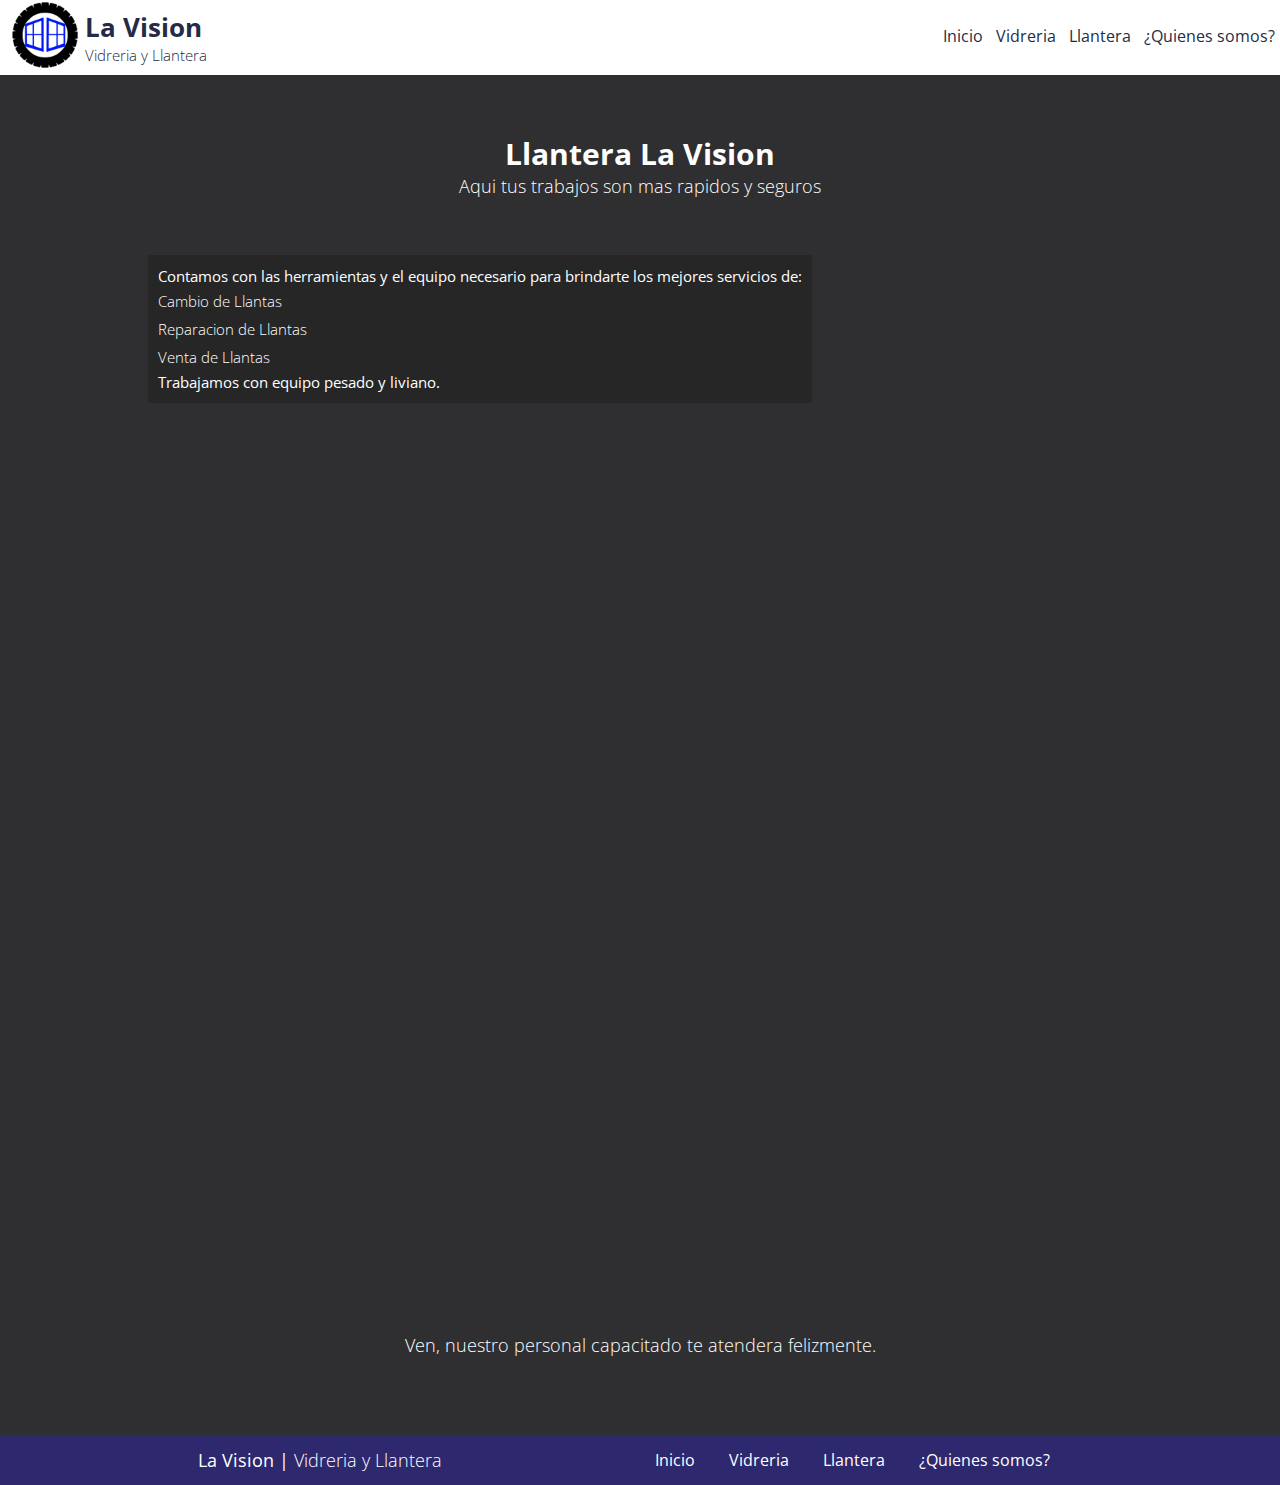
==== llantera.html @ abfb21ac "primeros avances llantera page" ====
<!DOCTYPE html>
<html lang="es">

<head>
  <meta charset="UTF-8">
  <meta http-equiv="X-UA-Compatible" content="IE=edge">
  <meta name="viewport" content="width=device-width, initial-scale=1.0">
  <link rel="stylesheet" href="css/styles.css">
  <link rel="preconnect" href="https://fonts.gstatic.com">
  <link href="https://fonts.googleapis.com/css2?family=Open+Sans:wght@300;400;700&display=swap" rel="stylesheet">
  <title>La Vision</title>
</head>

<body>
  <header>
    <a href="index.html">
      <div class="header__logo">
        <picture>
          <img src="./assets/logo-lavision.png" alt="La Vision">
        </picture>
    </a>
    <div class="header__titulo">
      <h1>La Vision</h1>
      <h2>Vidreria y Llantera</h2>
    </div>
    </div>

    <input type="checkbox" id="check">
    <label for="check" class="checkbtn">
      <img src="./assets/menu-real.svg" alt="menu">
    </label>

    <ul class="menu-responsive">
      <li><a href="index.html">Inicio</a></li>
      <li><a href="#">Vidreria</a></li>
      <li><a href="#">Llantera</a></li>
      <li><a href="#">¿Quienes somos?</a></li>
    </ul>

  </header>
  <main class="main__llantera">
    <!-- video -->
    <div class="video">
      <video src="./assets/horizontal-2.mp4" loop autoplay preload="auto"></video>
      <div class="encabezado">
        <h2>Llantera La Vision</h2>
        <p>Aqui tus trabajos son mas rapidos y seguros</p>
      </div>
      
    </div>
    <div class="container-video2">
      <div class="video2">
        <video src="./assets/llantera-vertical.mp4" loop autoplay preload="auto"></video>
      </div>
      <div class="shadow">
        <p>Contamos con las herramientas y el equipo necesario para brindarte los mejores servicios de: <br><span>Cambio de Llantas <br>
        Reparacion de Llantas <br>
        Venta de Llantas <br></span>
          Trabajamos con equipo pesado y liviano.
        </p>
      </div>
      
    </div>
    <div class="video">
      <video src="./assets/llantera-horizontal.mp4" loop autoplay preload="auto"></video>
      <div class="encabezado">
        <p>Ven, nuestro personal capacitado te atendera felizmente.</p>
      </div>
  </main>
  <footer>
    <div class="left">
      <p>La Vision | <span>Vidreria y Llantera</span></p>
    </div>
    <div class="rigth">
      <ul class="menu-list">
        <li><a href="index.html">Inicio</a></li>
        <li><a href="#">Vidreria</a></li>
        <li><a href="#">Llantera</a></li>
        <li><a href="#">¿Quienes somos?</a></li>
      </ul>
    </div>
  </footer>
</body>

</html>
---- css/styles.css ----
/* Variables */
:root {
  --white: #ffffff;
  --background: #252b46;
  --color-principal: #1e1a4736;
}
/*Resetear estilos que el navegador trae por defecto*/
* {
  box-sizing: border-box;
  margin: 0;
  padding: 0;
}
/*Fuentes Base*/
html {
  font-size: 62.5%;
  font-family: "Open Sans", sans-serif;
}
body {
  color: var(--white);
  font-family: "Open Sans", sans-serif;
}
header {
  display: flex;
  justify-content: space-between;
  width: 100%;
}
.header__logo {
  display: flex;
}
header picture {
  margin-left: 10px;
  margin-right: 20px;
  width: 55px;
  height: auto;
}
header picture img {
  width: 70px;
  height: auto;
}
.header__titulo {
  margin-top: 4px;
  font-family: "Open Sans", sans-serif;
  color: var(--background);
}
.header__titulo h1 {
  margin-top: 5px;
  font-size: 2.6rem;
}
.header__titulo h2 {
  font-size: 1.5rem;
  font-weight: 300;
}
header ul li {
  display: inline-block;
  margin: 0 5px;
  line-height: 73.2px;
  list-style: none;
}
header ul li a {
  font-size: 1.6rem;
  text-decoration: none;
  color: var(--background);
}
.checkbtn {
  display: none;
  position: fixed;
  z-index: 1;
  right: 5px;
  top: 7px;
  width: 50px;
  height: auto;
  margin: 0 auto;
  padding-top: 4px;
  padding-left: 4px;
  background-color: var(--background);
  box-shadow: 0 4px 12px rgb(0, 0, 0);
  border-radius: 8px;
  cursor: pointer;
}
.checkbtn img {
  width: 90%;
}
#check {
  display: none;
}
@media (max-width: 850px) {
  .checkbtn {
    display: block;
    width: 50px;
    height: 50px;
    z-index: 2;
  }
  header ul {
    position: fixed;
    width: 100%;
    height: 100vh;
    z-index: 1;
    background: #252b46b2;
    backdrop-filter: blur(2px);
    /* top: 72px; */
    left: -100%;
    text-align: center;
    transition: all 0.5s;
  }
  header ul li a {
    font-size: 2rem;
    color: var(--white);
  }
  header ul li {
    display: block;
  }
  #check:checked ~ ul {
    left: 0;
  }
  #check:checked ~ .checkbtn {
    background: url("../assets/equis.png");
    background-size: 90%;
    background-repeat: no-repeat;
    background-position: center;
    background-color: var(--background);
  }
  #check:checked ~ .checkbtn img {
    display: none;
  }
}
main {
  padding: 20px;
  background-color: var(--background);
  height: auto;
}
.intro--titles {
  margin: 20px auto;
  font-family: "Open Sans", sans-serif;
  font-size: 2rem;
  font-weight: 500;
  line-height: 2.2rem;
  text-align: center;
}
.cards {
  display: flex;
  flex-wrap: wrap;
  width: 100%;
}

.cards__article {
  position: relative;
  min-width: 281px;
  max-width: 510px;
  height: auto;
  margin: 20px auto;
  padding: 5px;
  box-shadow: 0 4px 12px rgba(26, 25, 25, 0.781);
}
.cards__article--img {
  position: absolute;
  width: 50px;
  left: -20px;
  top: -20px;
}
.cards__article h3 {
  font-size: 2rem;
  font-weight: 700;
  line-height: 2.2rem;
  text-align: center;
  margin: 0px 0px 10px 0px;
}
.cards__article--container {
  width: 100%;
}

.cards__article--container p {
  font-size: 1.6rem;
  font-weight: 500;
  line-height: 2rem;
}
.cards__article--container img {
  width: 40%;
  margin: 5px 10px 10px 10px;
}
a {
  display: contents;
}
.boton {
  width: 70px;
  height: 50px;
  margin: 20px auto;
  background-color: var(--background);
  box-shadow: 0 4px 12px rgba(26, 25, 25, 0.781);
  overflow: hidden;
  background-image: url("../assets/icon-flecha-rigth.svg");
  background-size: 90%;
  background-position: center;
  background-repeat: no-repeat;
}
.boton:hover {
  background-color: #27346e;
}
.locacion {
  width: 100%;
}
.locacion__card {
  display: flex;
  flex-wrap: wrap;
  width: fit-content;
  padding: 20px;
  justify-content: center;
  margin: 0 auto;
  box-shadow: 0 4px 12px rgba(26, 25, 25, 0.781);
}
.locacion__direccion {
  max-width: 400px;
  margin-top: 20px;
  font-family: "Open Sans", sans-serif;
  font-size: 1.6rem;
  font-weight: 500;
  line-height: 2rem;
}
@keyframes callus {
  0% {
    color: var(--white);
  }
  50% {
    color: #002efc;
  }
}
.locacion__direccion a {
  color: white;
  text-decoration: none;
  animation-name: callus;
  animation-duration: 2s;
  animation-iteration-count: infinite;
  animation-timing-function: linear;
}
.locacion__card img {
  width: 100%;
  margin: 20px 0px 20px 0px;
}
.main__llantera {
  padding: 0;
  background-color: #2f2f31;
}
.video {
  display: flex;
  align-items: center;
  justify-content: center;
  position: relative;
  width: 100%;
  height: 180px;
  overflow: hidden;
}
.encabezado {
  text-align: center;
  position: absolute;
}
.video .encabezado h2 {
  font-size: 3rem;
}
.video .encabezado p {
  font-size: 1.8rem;
  font-weight: 300;
}
.video video {
  width: 100%;
  opacity: 0.5;
}
/* grid */
.container-video2 {
  position: relative;
  display: grid;
  grid-template-columns: repeat(4, 1fr);
  grid-template-rows: repeat(4, auto);
  width: 100%;
}
.shadow {
  z-index: 1;
  justify-self: start;
  grid-column: 1 / 4;
  grid-row: 2 / 4;
  display: flex;
  align-items: center;
  min-width: 200px;
  max-width: 300px;
  padding: 10px;
  background-color: rgba(26, 25, 25, 0.425);
}
.container-video2 p {
  font-size: 1.5rem;
  line-height: 2.2rem;
}
.container-video2 p span {
  font-size: 1.5rem;
  line-height: 2.8rem;
  font-weight: 300;
}
.video2 {
  justify-self: end;
  grid-column: 1 / 5;
  grid-row: 1 / 5;
  width: 280px;
  height: 500px;
}
.video2 video {
  object-fit: cover;
  height: inherit;
  width: inherit;
  opacity: 0.5;
}
@media (min-width: 850px) {
  .shadow {
    grid-row: 1 / 3;
    max-width: 800px;
  }
  .video2 {
    width: 500px;
    height: 1000px;
  }
}
@media (min-width: 530px) {
  .shadow {
    justify-self: center;
    grid-column: 1 / 4;
  }
}
/* footer */
footer {
  display: flex;
  flex-wrap: wrap;
  justify-content: center;
  align-items: center;
  width: 100%;
  min-height: 50px;
  background-color: #2e286e;
}
.left {
  width: 50%;
}
.rigth {
  width: 50%;
  margin: 0 auto;
}
footer p {
  font-size: 1.8rem;
  text-align: center;
}
footer p span {
  font-weight: 300;
}
footer .menu-list {
  font-size: 1.6rem;
}
.menu-list li {
  display: inline-block;
  list-style: none;
  margin: 0px 15px;
  text-align: center;
}
.menu-list a {
  font-family: "Open Sans";
  color: var(--white);
  text-decoration: none;
}
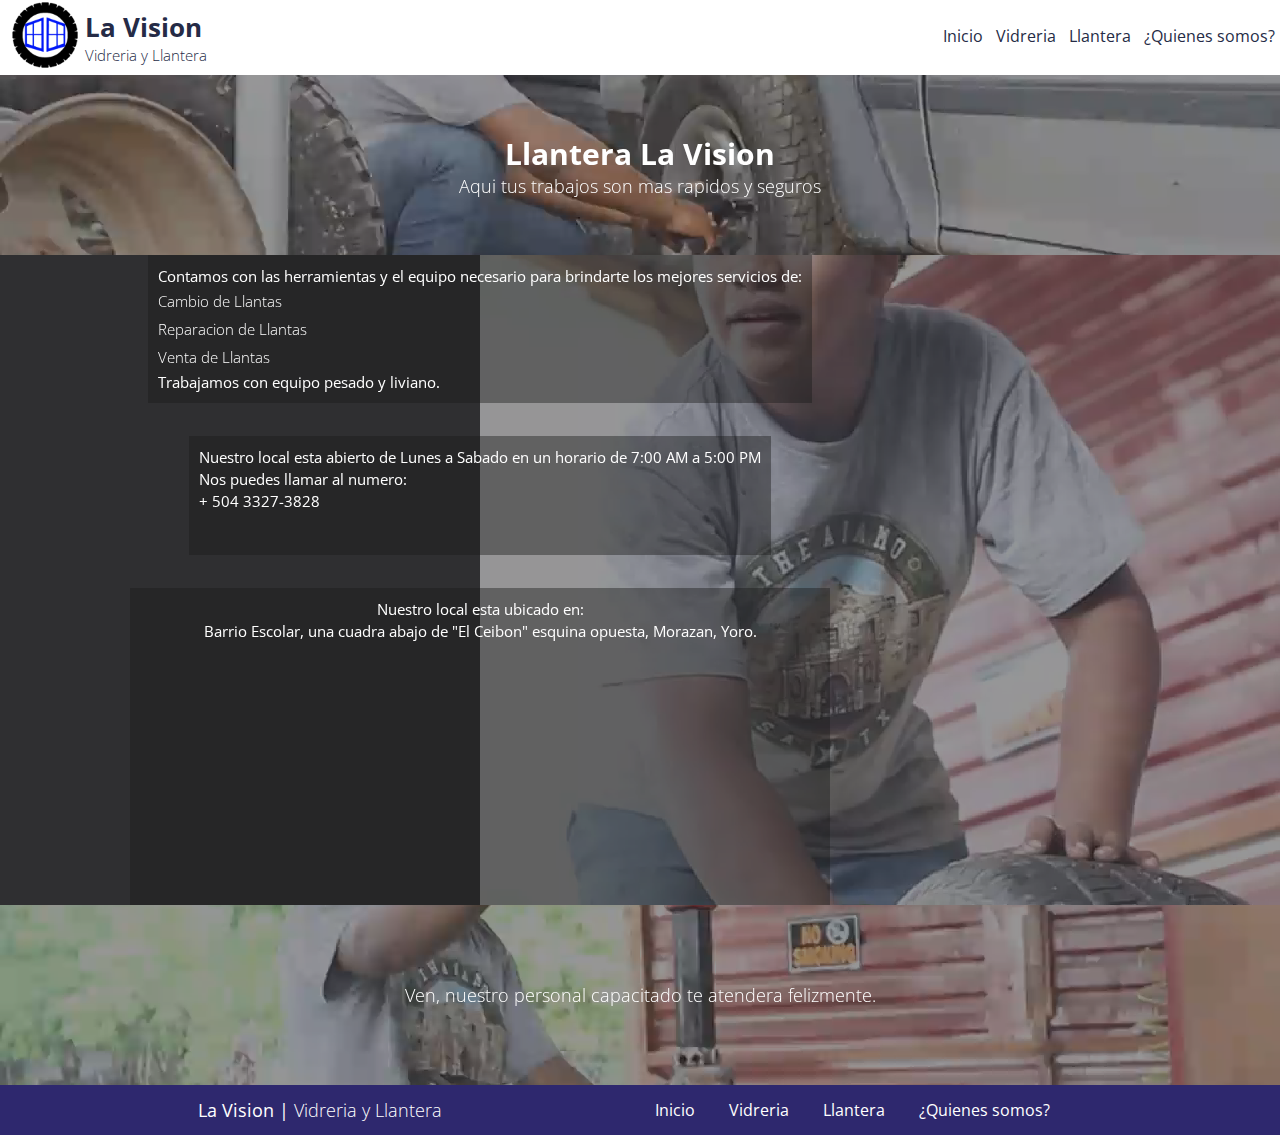
==== commit 13b22f60: "Pagina vidreria y assets optimizados" ====
--- a/llantera.html
+++ b/llantera.html
@@ -16,7 +16,7 @@
     <a href="index.html">
       <div class="header__logo">
         <picture>
-          <img src="./assets/logo-lavision.png" alt="La Vision">
+          <img src="./assets/fotos/logo-lavision.png" alt="La Vision">
         </picture>
     </a>
     <div class="header__titulo">
@@ -24,48 +24,63 @@
       <h2>Vidreria y Llantera</h2>
     </div>
     </div>
-
+  
     <input type="checkbox" id="check">
     <label for="check" class="checkbtn">
-      <img src="./assets/menu-real.svg" alt="menu">
+      <img src="./assets/fotos/menu-real.svg" alt="menu">
     </label>
-
+  
     <ul class="menu-responsive">
       <li><a href="index.html">Inicio</a></li>
-      <li><a href="#">Vidreria</a></li>
-      <li><a href="#">Llantera</a></li>
+      <li><a href="vidreria.html">Vidreria</a></li>
+      <li><a href="llantera.html">Llantera</a></li>
       <li><a href="#">¿Quienes somos?</a></li>
     </ul>
-
   </header>
   <main class="main__llantera">
     <!-- video -->
     <div class="video">
-      <video src="./assets/horizontal-2.mp4" loop autoplay preload="auto"></video>
+      <video src="./assets/videos/horizontal-2.mp4" loop autoplay preload="auto"></video>
       <div class="encabezado">
         <h2>Llantera La Vision</h2>
         <p>Aqui tus trabajos son mas rapidos y seguros</p>
       </div>
-      
     </div>
+    <!-- video 2 -->
     <div class="container-video2">
       <div class="video2">
-        <video src="./assets/llantera-vertical.mp4" loop autoplay preload="auto"></video>
+        <video loop autoplay preload="auto">
+          <source media="(min-width:670px)" src="./assets/videos/llantera-cuadrado.mp4">
+          <source src="./assets/videos/llantera-vertical.mp4">
+        </video>
       </div>
-      <div class="shadow">
+      <div class="shadow first">
         <p>Contamos con las herramientas y el equipo necesario para brindarte los mejores servicios de: <br><span>Cambio de Llantas <br>
         Reparacion de Llantas <br>
         Venta de Llantas <br></span>
           Trabajamos con equipo pesado y liviano.
         </p>
       </div>
-      
+      <div class="shadow second">
+        <p>Nuestro local esta abierto de Lunes a Sabado en un horario de 7:00 AM a 5:00 PM <br>
+          Nos puedes llamar al numero: <br> <a href="tel:+50433273828">+ 504 3327-3828</a>
+        </p>
+      </div>
+      <div class="map">
+        <p>Nuestro local esta ubicado en: <br>
+        Barrio Escolar, una cuadra abajo de "El Ceibon" esquina opuesta, Morazan, Yoro.</p>
+        <iframe
+          src="https://www.google.com/maps/embed?pb=!1m18!1m12!1m3!1d3848.123172991621!2d-87.59318166722721!3d15.315539910130362!2m3!1f0!2f0!3f0!3m2!1i1024!2i768!4f13.1!3m3!1m2!1s0x8f661f3dd9e6d693%3A0x33330a3e220e6a20!2zVmlkcmllcsOtYSBMYSBWaXNpw7Nu!5e0!3m2!1ses-419!2shn!4v1625070166084!5m2!1ses-419!2shn"
+          style="border:0;" allowfullscreen="" loading="lazy"></iframe>
+      </div>
     </div>
+    <!-- Video 3 -->
     <div class="video">
-      <video src="./assets/llantera-horizontal.mp4" loop autoplay preload="auto"></video>
+      <video src="./assets/videos/llantera-horizontal.mp4" loop autoplay preload="auto"></video>
       <div class="encabezado">
         <p>Ven, nuestro personal capacitado te atendera felizmente.</p>
       </div>
+    </div>
   </main>
   <footer>
     <div class="left">
@@ -74,8 +89,8 @@
     <div class="rigth">
       <ul class="menu-list">
         <li><a href="index.html">Inicio</a></li>
-        <li><a href="#">Vidreria</a></li>
-        <li><a href="#">Llantera</a></li>
+        <li><a href="vidreria.html">Vidreria</a></li>
+        <li><a href="llantera.html">Llantera</a></li>
         <li><a href="#">¿Quienes somos?</a></li>
       </ul>
     </div>
--- a/css/styles.css
+++ b/css/styles.css
@@ -88,13 +88,13 @@
     display: block;
     width: 50px;
     height: 50px;
-    z-index: 2;
+    z-index: 3;
   }
   header ul {
     position: fixed;
     width: 100%;
     height: 100vh;
-    z-index: 1;
+    z-index: 2;
     background: #252b46b2;
     backdrop-filter: blur(2px);
     /* top: 72px; */
@@ -113,7 +113,7 @@
     left: 0;
   }
   #check:checked ~ .checkbtn {
-    background: url("../assets/equis.png");
+    background: url("../assets/fotos/equis.png");
     background-size: 90%;
     background-repeat: no-repeat;
     background-position: center;
@@ -187,7 +187,7 @@
   background-color: var(--background);
   box-shadow: 0 4px 12px rgba(26, 25, 25, 0.781);
   overflow: hidden;
-  background-image: url("../assets/icon-flecha-rigth.svg");
+  background-image: url("../assets/fotos/icon-flecha-rigth.svg");
   background-size: 90%;
   background-position: center;
   background-repeat: no-repeat;
@@ -215,6 +215,11 @@
   font-weight: 500;
   line-height: 2rem;
 }
+.locacion iframe {
+  margin: 10px;
+  width: 90%;
+  max-width: 400px;
+}
 @keyframes callus {
   0% {
     color: var(--white);
@@ -268,21 +273,39 @@
   position: relative;
   display: grid;
   grid-template-columns: repeat(4, 1fr);
-  grid-template-rows: repeat(4, auto);
+  grid-template-rows: repeat(5, auto);
   width: 100%;
 }
 .shadow {
+  display: flex;
+  flex-direction: column;
+  align-items: center;
   z-index: 1;
-  justify-self: start;
-  grid-column: 1 / 4;
-  grid-row: 2 / 4;
-  display: flex;
-  align-items: center;
   min-width: 200px;
   max-width: 300px;
   padding: 10px;
   background-color: rgba(26, 25, 25, 0.425);
 }
+.first {
+  justify-self: start;
+  align-self: center;
+  grid-column: 1 / 4;
+  grid-row: 1 / 3;
+}
+.second {
+  justify-self: start;
+  align-self: center;
+  grid-column: 1 / 4;
+  grid-row: 3 / 5;
+}
+.second a {
+  color: white;
+  text-decoration: none;
+  animation-name: callus;
+  animation-duration: 2s;
+  animation-iteration-count: infinite;
+  animation-timing-function: linear;
+}
 .container-video2 p {
   font-size: 1.5rem;
   line-height: 2.2rem;
@@ -292,7 +315,21 @@
   line-height: 2.8rem;
   font-weight: 300;
 }
+.map {
+  z-index: 1;
+  grid-column: 1 / 5;
+  grid-row: 5 / 6;
+  text-align: center;
+  justify-self: center;
+  align-self: flex-end;
+  width: 300px;
+}
+.map iframe {
+  width: 95%;
+}
 .video2 {
+  display: flex;
+  align-items: center;
   justify-self: end;
   grid-column: 1 / 5;
   grid-row: 1 / 5;
@@ -305,23 +342,131 @@
   width: inherit;
   opacity: 0.5;
 }
-@media (min-width: 850px) {
-  .shadow {
-    grid-row: 1 / 3;
-    max-width: 800px;
-  }
-  .video2 {
-    width: 500px;
-    height: 1000px;
-  }
-}
+
 @media (min-width: 530px) {
   .shadow {
     justify-self: center;
     grid-column: 1 / 4;
   }
-}
+  .first {
+    align-self: start;
+  }
+  .second {
+    grid-row: 3 / 5;
+    align-self: stretch;
+  }
+  .map {
+    grid-column: 1 / 4;
+    grid-row: 5 / 7;
+    padding: 10px;
+    background-color: rgba(26, 25, 25, 0.425);
+  }
+  .video2 {
+    grid-row: 1 / 7;
+    width: 335px;
+    height: 650px;
+  }
+}
+@media (min-width: 850px) {
+  .shadow {
+    max-width: 700px;
+  }
+  .map {
+    width: 700px;
+    height: auto;
+  }
+  .map iframe {
+    height: 250px;
+  }
+  .video2 {
+    grid-row: 1 / 7;
+    width: 800px;
+    overflow: hidden;
+  }
+}
+/* vidreria */
+.main-vidreria {
+  display: grid;
+  grid-template-columns: 100%;
+  grid-template-rows: repeat(3, auto);
+  width: 100%;
+  padding: 0;
+  background-color: var(--background);
+}
+.vidreria__encabezado {
+  position: relative;
+  display: flex;
+  justify-content: center;
+  align-items: center;
+  width: 100%;
+  height: 180px;
+  grid-row: 1 / 2;
+  overflow: hidden;
+}
+.vidreria__encabezado h2 {
+  position: absolute;
+  font-size: 3rem;
+}
+.vidreria__encabezado picture {
+  width: 100%;
+}
+.vidreria__encabezado img {
+  width: 100%;
+  opacity: 0.5;
+}
+.vidreria__cards-container {
+  display: grid;
+  grid-template-columns: repeat(auto-fit, minmax(auto, 240px));
+  grid-auto-rows: 400px;
+  grid-row: 2 / 3;
+  gap: 10px;
+  padding: 10px;
+  justify-content: center;
+}
+.vidreria__cards-container article {
+  grid-column: span 2;
+  display: grid;
+  grid-template-columns: 100%;
+  grid-template-rows: 20% 80%;
+  align-items: center;
+  min-width: 300px;
+  max-width: 500px;
+  background-color: rgba(26, 25, 25, 0.425);
+  box-shadow: 0 4px 12px rgba(26, 25, 25, 0.781);
+  overflow: hidden;
+}
+.vidreria__cards-container article p {
+  font-size: 1.8rem;
+  font-family: "Open sans";
+}
+.vidreria__cards-container picture {
+  width: 100%;
+  height: 100%;
+}
+.vidreria__cards-container img {
+  width: 100%;
+  height: 100%;
+  object-fit: cover;
+}
+.vidreria__locacion {
+  grid-row: 3 / 4;
+}
+@media (max-width: 759px) {
+  .vidreria__cards-container div {
+    grid-column: span 2;
+  }
+  .vidreria__card2 {
+    grid-row: 3 / 4;
+  }
+}
+@media (min-width: 1010px) {
+  .vidreria__cards-container div {
+    grid-column: span 2;
+  }
+}
+
 /* footer */
+
 footer {
   display: flex;
   flex-wrap: wrap;
@@ -355,7 +500,7 @@
   text-align: center;
 }
 .menu-list a {
-  font-family: "Open Sans";
+  font-family: "Open Sans", sans-serif;
   color: var(--white);
   text-decoration: none;
 }
